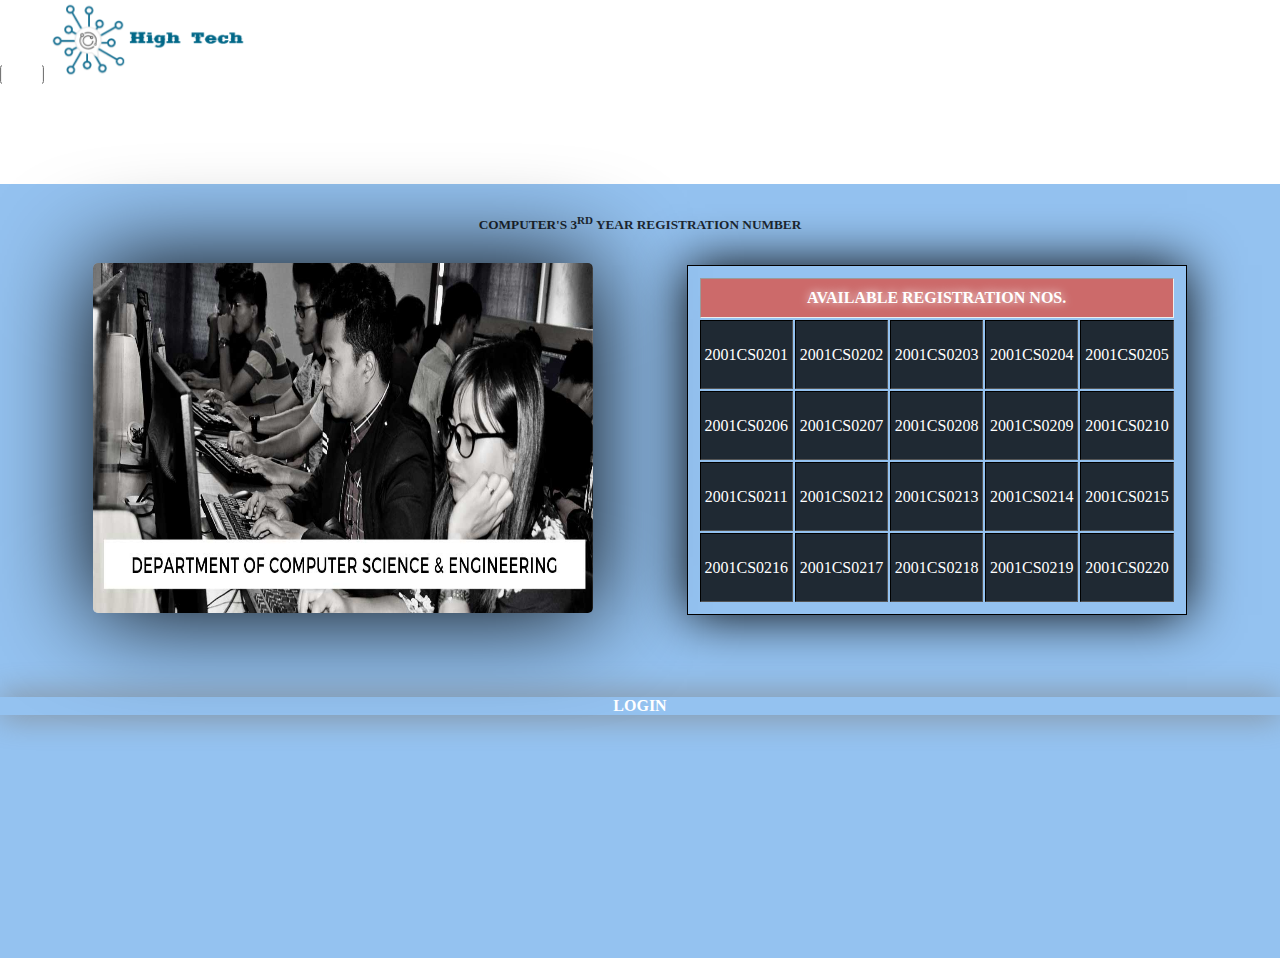
==== Computer.html @ 6d45080b "Newly Updated" ====
<!DOCTYPE html>
<html lang="en">
<head>
    <meta charset="UTF-8">
    <meta http-equiv="X-UA-Compatible" content="IE=edge">
    <meta name="viewport" content="width=device-width, initial-scale=1.0">
    <title>Computer's Department</title>
    <link rel="stylesheet" href="./computer.css">
    <link rel="icon" href="./1.png">
    <!-- CSS only -->
    <link href="https://cdn.jsdelivr.net/npm/bootstrap@5.2.2/dist/css/bootstrap.min.css" rel="stylesheet" integrity="sha384-Zenh87qX5JnK2Jl0vWa8Ck2rdkQ2Bzep5IDxbcnCeuOxjzrPF/et3URy9Bv1WTRi" crossorigin="anonymous">
</head>
<body>
    <header>
        <nav>
            <nav class="navbar navbar-expand-lg bg-dark">
                <div class="container-fluid">
                  <button class="navbar-toggler" type="button" data-bs-toggle="collapse" data-bs-target="#navbarTogglerDemo03" aria-controls="navbarTogglerDemo03" aria-expanded="false" aria-label="Toggle navigation">
                    <span class="navbar-toggler-icon"></span>
                  </button>
                  <a class="navbar-brand" href="./civildepartment.html">
                    <img src="./navbar-2-logo.png" alt="" style="width: 200px;">
                  </a>
                  <div class="collapse navbar-collapse" id="navbarTogglerDemo03">
                    <ul class="navbar-nav me-auto mb-2 mb-lg-0">
                      
                    </ul>
                    <ul class="navbar-nav">
                        <li class="nav-item">
                            <a class="nav-link" aria-current="page" href="./index.html" target="_blank">Home</a>
                          </li>
                          <li class="nav-item">
                            <a class="nav-link" href="./index.html" target="_blank">About Us</a>
                          </li>
                          <li class="nav-item">
                            <a  href="./index.html" class="nav-link" target="_blank">Student's</a>
                          </li>
                          <li class="nav-item">
                            <a href="./index.html" class="nav-link"target="_blank">Teacher's</a>
                          </li>
                          <li class="nav-item">
                            <a href="./index.html" class="nav-link" target="_blank">Contact</a>
                          </li>
                    </ul>
                  </div>
                </div>
              </nav>
        </nav>
    </header>
    <section>
        <caption><h5>Computer's 3<sup>rd</sup> Year Registration Number</h5></caption>
        <div class="table-form">
            <div class="photo">
                <img src="./MTU-Dept-of-Cse.jpg" alt="">
            </div>
            <table border="2px" class="table-format">
                <thead>
                    <tr>
                       <th colspan="5">Available Registration Nos.</th>
                    </tr>
                </thead>
                <tbody>
                    <tr>
                        <td><a href="">2001CS0201</a></td>
                        <td><a href="">2001CS0202</a></td>
                        <td><a href="">2001CS0203</a></td>
                        <td><a href="">2001CS0204</a></td>
                        <td><a href="">2001CS0205</a></td>
                    </tr>
                    <tr>
                        <td><a href="">2001CS0206</a></td>
                        <td><a href="">2001CS0207</a></td>
                        <td><a href="">2001CS0208</a></td>
                        <td><a href="">2001CS0209</a></td>
                        <td><a href="">2001CS0210</a></td>
                    </tr>
                    <tr>
                        <td><a href="">2001CS0211</a></td>
                        <td><a href="">2001CS0212</a></td>
                        <td><a href="">2001CS0213</a></td>
                        <td><a href="">2001CS0214</a></td>
                        <td><a href="">2001CS0215</a></td>
                    </tr>
                    <tr>
                        <td><a href="">2001CS0216</a></td>
                        <td><a href="">2001CS0217</a></td>
                        <td><a href="">2001CS0218</a></td>
                        <td><a href="">2001CS0219</a></td>
                        <td><a href="">2001CS0220</a></td>
                    </tr>
                </tbody>
            </table>
        </div>
        <div class="login-btn">
          <div class="btn btn-danger">
            <a href="./2.Mtu_user_login.html" target="_blank">Login
            </a>
          </div>
        </div>
    </section>
</body>
    <!-- JavaScript Bundle with Popper -->
    <script src="https://cdn.jsdelivr.net/npm/bootstrap@5.2.2/dist/js/bootstrap.bundle.min.js" integrity="sha384-OERcA2EqjJCMA+/3y+gxIOqMEjwtxJY7qPCqsdltbNJuaOe923+mo//f6V8Qbsw3" crossorigin="anonymous"></script>
    <script src="./main.js"></script>
</html>
---- computer.css ----
*
{
    margin: 0%;
    padding: 0%;
    transition: all .5s ease-in 0.5s;
    scroll-behavior: smooth;
}
::selection
{
    background-color: rebeccapurple;
}
/* scroll-bar */
/* ::-webkit-scrollbar
{
    width: 5px;
}
::-webkit-scrollbar-track
{
    background-color: #333;
    border-radius: 1px;
}
::-webkit-scrollbar-thumb
{
    background-color: crimson;
    border-radius: 50px;
} */
/* end of scrollbar */
/* .container-fluid
{
    position: fixed;
    top: 0%;
    z-index: 5;
    background-color: rgb(33, 37, 41);
} */
.navbar-nav a
{
    color: white;
    font-size: 17px;
    cursor: pointer;
    margin: 15px;
}
.navbar-nav a:hover
{
    color: crimson;
    border-top: 2px dotted crimson;
    transition: all .5s ease-in;
    transform: scale(1.1);
}
.navbar-toggler-icon
{
    background-color: white;
    padding: 20px;
    border-radius: 5px;
}
/* table-form */
section
{
    background-color:rgb(148, 194, 240);
    height: 86vh;
}
table
{
    box-shadow: 0px 0px 50px black;
}
.table-form
{
    display: flex;
    flex-direction: row;
    justify-content: space-evenly;
    align-items: center;
}
section h5
{
    text-align: center;
    font-weight: bold;
    text-transform: uppercase;
    color: black;
    opacity: 0.8;
    padding: 30px;
}
.table-form .photo img
{
    width: 600px;
    height: 450px;
    border-radius: 5px;
    box-shadow: 0px 0px 100px black;
    cursor: pointer;
}
.table-form .photo img:hover
{
    transform: scale(0.9);
}
.table-format
{
    width: 600px;
    height: 450px;
    border: 1px solid;
}
.table-format thead tr th
{
    text-align: center;
    padding: 10px;
    font-weight: bold;
    text-transform: uppercase;
    color: white;
    text-shadow: 0px 0px 10px;
    background-color: rgb(204, 106, 106);
}
.table-format tbody 
{
    text-align: center;
}
.table-format tbody tr
{
    border: 1px solid black;
    text-align: center;
    text-transform: uppercase;
    color: white;
    background-color: rgba(0, 0, 0, 0.788);
}
.table-format tbody tr a
{
    text-decoration: none;
    color: white;
}
.table-format tbody tr a:hover
{
    border-bottom: 1px dotted;
    transition: 0.2s all ease;
}
/* login-btn */
.login-btn
{
    text-align: center;
    margin: 5rem auto;
}
.login-btn .btn
{
    box-sizing: border-box;
    box-shadow: 0 0 2rem grey;
}
.login-btn .btn a
{
    color: white;
    text-decoration: none;
    text-transform: uppercase;
    font-weight: bold;
}
.login-btn .btn:hover
{
    transform: scale(1.1);
    transition:  400ms;
}
@media (max-width:1864.98px)
{
    .table-format
    {
        width: 500px;
        height: 350px;
        border: 1px solid;
        padding: 10px;
    }
    .table-format thead tr td
    {
        font-size: 10px;
    }
    .table-form .photo img
    {
        width: 500px;
        height: 350px;
        border-radius: 5px;
        box-shadow: 0px 0px 100px black;
        cursor: pointer;
    }
}
@media (max-width:999.98px)
{
    section
    {
        background-color:rgb(148, 194, 240);
        height: 90vh;
    }
    .table-format
    {
        width: 400px;
        height: 350px;
        border: 1px solid;
    }
    .table-format tbody tr td
    {
        font-size: 10px
    }
    .table-form .photo img
    {
        width: 400px;
        height: 350px;
        border-radius: 5px;
        box-shadow: 0px 0px 100px black;
        cursor: pointer;
    }
}
@media (max-width:799.98px)
{
    section
    {
        background-color:rgb(148, 194, 240);
        height: 84.5vh;
    }
    .table-format
    {
        width: 300px;
        height: 250px;
        border: 1px solid;
    }
    .table-format tbody tr td
    {
        font-size: 10px
    }
    .table-form .photo img
    {
        width: 300px;
        height: 250px;
        border-radius: 5px;
        box-shadow: 0px 0px 100px black;
        cursor: pointer;
    }
}
@media (max-width:599.98px)
{
    .table-form
    {
        display: block;
        text-align: center;
    }
    section
    {
        background-color:rgb(148, 194, 240);
        height: 150vh;
    }
    .table-format
    {
        width: 300px;
        margin: 20px auto;
        height: 250px;
        border: 1px solid;
        
    }
}
@media (max-width:457.98px)
{
    section
    {
        background-color:rgb(148, 194, 240);
        height: 150vh;
    }
}
@media (max-width:303.98px)
{
    section
    {
        background-color:rgb(148, 194, 240);
        height: 100vh;
    }
    .table-format
    {
        width: 50px;
        height: 150px;
        border: 1px solid;
    }
    .table-format thead tr th
    {
        font-size: 10px
    }
    .table-format tbody tr td
    {
        font-size: 8px;
        padding: 5px;
    }
    .table-form .photo img
    {
        width: 200px;
        height: 150px;
        border-radius: 5px;
        box-shadow: 0px 0px 100px black;
        cursor: pointer;
    }
}
@media (max-width:299.98px)
{
    .table-format
    {
        width: 50px;
        height: 150px;
        border: 1px solid;
    }
    .table-format thead tr th
    {
        font-size: 10px
    }
    .table-format tbody tr td
    {
        font-size: 8px;
        padding: 5px;
    }
    .table-form .photo img
    {
        width: 200px;
        height: 150px;
        border-radius: 5px;
        box-shadow: 0px 0px 100px black;
        cursor: pointer;
    }
}
@media (max-width:269.98px)
{
    .table-format
    {
        width: 50px;
        height: 150px;
        border: 1px solid;
    }
    .table-format tbody tr td
    {
        font-size: 7px;
        padding: 2px;
    }
}
@media (max-width:211.98px)
{
    .table-format
    {
        width: 30px;
        height: 150px;
        border: 1px solid;
    }
    .table-format thead tr th
    {
        font-size: 8px
    }
    .table-format tbody tr td
    {
        font-size: 5px;
        padding: 2px;
    }
    .table-form .photo img
    {
        width: 150px;
        height: 150px;
        border-radius: 5px;
        box-shadow: 0px 0px 100px black;
        cursor: pointer;
    }
}
@media (max-width:213.98px)
{
    .navbar-brand img
    {
        width: 150px !important;
    }
}
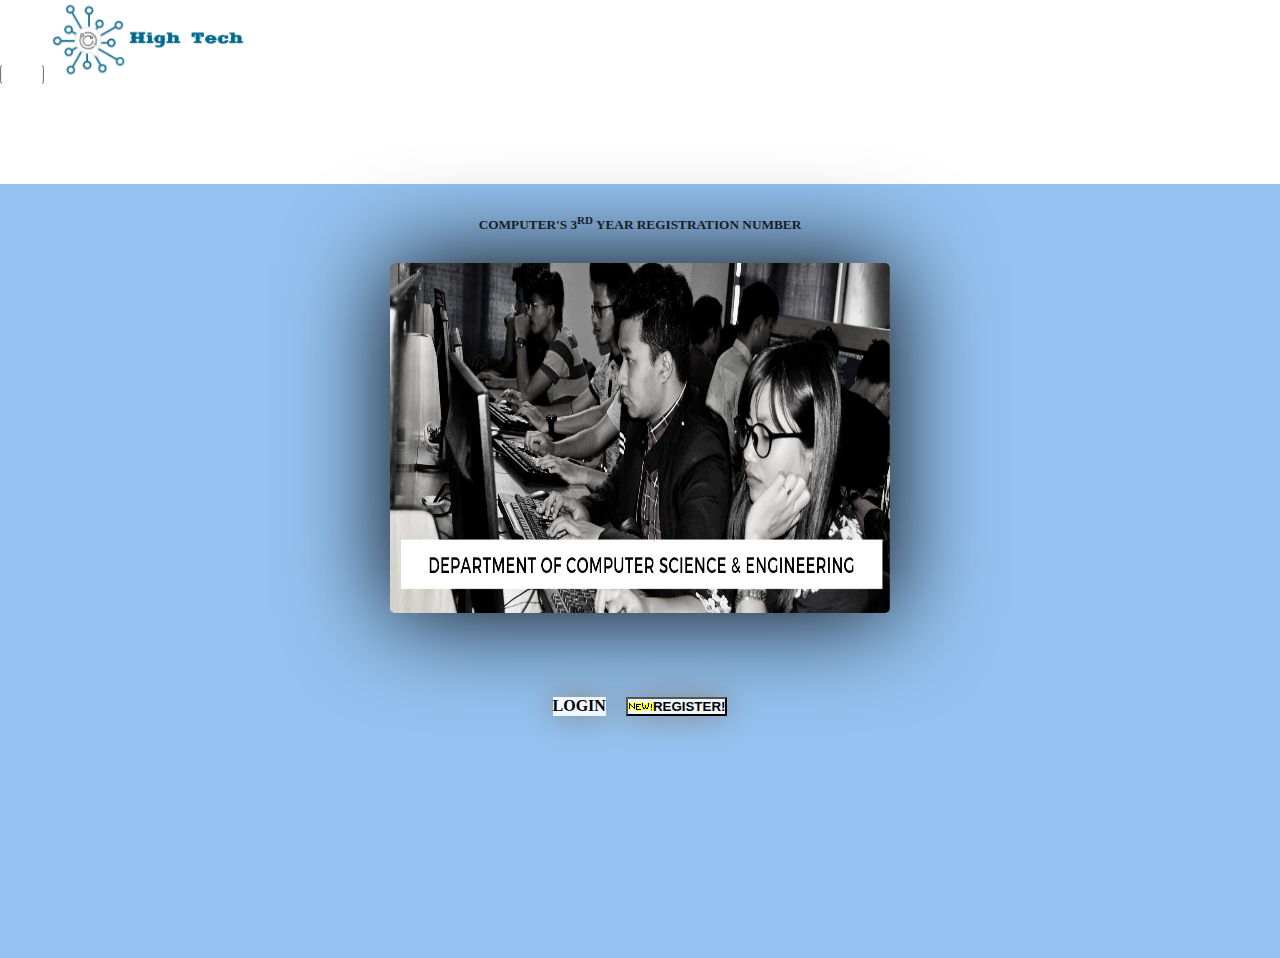
==== commit a1b419e6: "Updated several html files and css" ====
--- a/Computer.html
+++ b/Computer.html
@@ -53,50 +53,16 @@
             <div class="photo">
                 <img src="./MTU-Dept-of-Cse.jpg" alt="">
             </div>
-            <table border="2px" class="table-format">
-                <thead>
-                    <tr>
-                       <th colspan="5">Available Registration Nos.</th>
-                    </tr>
-                </thead>
-                <tbody>
-                    <tr>
-                        <td><a href="">2001CS0201</a></td>
-                        <td><a href="">2001CS0202</a></td>
-                        <td><a href="">2001CS0203</a></td>
-                        <td><a href="">2001CS0204</a></td>
-                        <td><a href="">2001CS0205</a></td>
-                    </tr>
-                    <tr>
-                        <td><a href="">2001CS0206</a></td>
-                        <td><a href="">2001CS0207</a></td>
-                        <td><a href="">2001CS0208</a></td>
-                        <td><a href="">2001CS0209</a></td>
-                        <td><a href="">2001CS0210</a></td>
-                    </tr>
-                    <tr>
-                        <td><a href="">2001CS0211</a></td>
-                        <td><a href="">2001CS0212</a></td>
-                        <td><a href="">2001CS0213</a></td>
-                        <td><a href="">2001CS0214</a></td>
-                        <td><a href="">2001CS0215</a></td>
-                    </tr>
-                    <tr>
-                        <td><a href="">2001CS0216</a></td>
-                        <td><a href="">2001CS0217</a></td>
-                        <td><a href="">2001CS0218</a></td>
-                        <td><a href="">2001CS0219</a></td>
-                        <td><a href="">2001CS0220</a></td>
-                    </tr>
-                </tbody>
-            </table>
         </div>
         <div class="login-btn">
-          <div class="btn btn-danger">
+          <div class="btn">
             <a href="./2.Mtu_user_login.html" target="_blank">Login
             </a>
           </div>
-        </div>
+          <div class="not-registered">
+            <button class="btn">
+              <img src="./new.gif" alt=""><a href="https://forms.gle/F2rMPr11rumVY2c28">Register!</a></button>
+          </div>
     </section>
 </body>
     <!-- JavaScript Bundle with Popper -->
--- a/computer.css
+++ b/computer.css
@@ -7,10 +7,10 @@
 }
 ::selection
 {
-    background-color: rebeccapurple;
+    background-color:rgb(97, 137, 212);
 }
 /* scroll-bar */
-/* ::-webkit-scrollbar
+::-webkit-scrollbar
 {
     width: 5px;
 }
@@ -21,9 +21,9 @@
 }
 ::-webkit-scrollbar-thumb
 {
-    background-color: crimson;
+    background-color:rgb(97, 137, 212);
     border-radius: 50px;
-} */
+}
 /* end of scrollbar */
 /* .container-fluid
 {
@@ -41,10 +41,10 @@
 }
 .navbar-nav a:hover
 {
-    color: crimson;
-    border-top: 2px dotted crimson;
+    color: rgb(97, 137, 212);
+    border-top: 2px dotted rgb(97, 137, 212);
     transition: all .5s ease-in;
-    transform: scale(1.1);
+    transform: scale(1.0);
 }
 .navbar-toggler-icon
 {
@@ -66,7 +66,7 @@
 {
     display: flex;
     flex-direction: row;
-    justify-content: space-evenly;
+    justify-content:center;
     align-items: center;
 }
 section h5
@@ -86,51 +86,12 @@
     box-shadow: 0px 0px 100px black;
     cursor: pointer;
 }
-.table-form .photo img:hover
-{
-    transform: scale(0.9);
-}
-.table-format
-{
-    width: 600px;
-    height: 450px;
-    border: 1px solid;
-}
-.table-format thead tr th
-{
-    text-align: center;
-    padding: 10px;
-    font-weight: bold;
-    text-transform: uppercase;
-    color: white;
-    text-shadow: 0px 0px 10px;
-    background-color: rgb(204, 106, 106);
-}
-.table-format tbody 
-{
-    text-align: center;
-}
-.table-format tbody tr
-{
-    border: 1px solid black;
-    text-align: center;
-    text-transform: uppercase;
-    color: white;
-    background-color: rgba(0, 0, 0, 0.788);
-}
-.table-format tbody tr a
-{
-    text-decoration: none;
-    color: white;
-}
-.table-format tbody tr a:hover
-{
-    border-bottom: 1px dotted;
-    transition: 0.2s all ease;
-}
 /* login-btn */
 .login-btn
 {
+    display: flex;
+    justify-content: center;
+    gap: 20px;
     text-align: center;
     margin: 5rem auto;
 }
@@ -138,10 +99,11 @@
 {
     box-sizing: border-box;
     box-shadow: 0 0 2rem grey;
+    background-color: aliceblue;
 }
 .login-btn .btn a
 {
-    color: white;
+    color: black;
     text-decoration: none;
     text-transform: uppercase;
     font-weight: bold;
@@ -173,27 +135,28 @@
         cursor: pointer;
     }
 }
+@media (max-width:1864.98px)
+{
+    .table-form .photo img
+    {
+        width: 500px;
+        height: 350px;
+        border-radius: 5px;
+        box-shadow: 0px 0px 100px black;
+        cursor: pointer;
+    }
+}
 @media (max-width:999.98px)
 {
     section
     {
         background-color:rgb(148, 194, 240);
-        height: 90vh;
-    }
-    .table-format
+        height: 84.2vh;
+    }
+    .table-form .photo img
     {
         width: 400px;
-        height: 350px;
-        border: 1px solid;
-    }
-    .table-format tbody tr td
-    {
-        font-size: 10px
-    }
-    .table-form .photo img
-    {
-        width: 400px;
-        height: 350px;
+        height: 325px;
         border-radius: 5px;
         box-shadow: 0px 0px 100px black;
         cursor: pointer;
@@ -204,22 +167,12 @@
     section
     {
         background-color:rgb(148, 194, 240);
-        height: 84.5vh;
-    }
-    .table-format
+        height: 84.2vh;
+    }
+    .table-form .photo img
     {
         width: 300px;
         height: 250px;
-        border: 1px solid;
-    }
-    .table-format tbody tr td
-    {
-        font-size: 10px
-    }
-    .table-form .photo img
-    {
-        width: 300px;
-        height: 250px;
         border-radius: 5px;
         box-shadow: 0px 0px 100px black;
         cursor: pointer;
@@ -235,7 +188,7 @@
     section
     {
         background-color:rgb(148, 194, 240);
-        height: 150vh;
+        height: 100vh;
     }
     .table-format
     {
@@ -251,7 +204,7 @@
     section
     {
         background-color:rgb(148, 194, 240);
-        height: 150vh;
+        height: 100vh;
     }
 }
 @media (max-width:303.98px)
@@ -260,21 +213,6 @@
     {
         background-color:rgb(148, 194, 240);
         height: 100vh;
-    }
-    .table-format
-    {
-        width: 50px;
-        height: 150px;
-        border: 1px solid;
-    }
-    .table-format thead tr th
-    {
-        font-size: 10px
-    }
-    .table-format tbody tr td
-    {
-        font-size: 8px;
-        padding: 5px;
     }
     .table-form .photo img
     {
@@ -287,21 +225,6 @@
 }
 @media (max-width:299.98px)
 {
-    .table-format
-    {
-        width: 50px;
-        height: 150px;
-        border: 1px solid;
-    }
-    .table-format thead tr th
-    {
-        font-size: 10px
-    }
-    .table-format tbody tr td
-    {
-        font-size: 8px;
-        padding: 5px;
-    }
     .table-form .photo img
     {
         width: 200px;
@@ -311,37 +234,8 @@
         cursor: pointer;
     }
 }
-@media (max-width:269.98px)
-{
-    .table-format
-    {
-        width: 50px;
-        height: 150px;
-        border: 1px solid;
-    }
-    .table-format tbody tr td
-    {
-        font-size: 7px;
-        padding: 2px;
-    }
-}
 @media (max-width:211.98px)
 {
-    .table-format
-    {
-        width: 30px;
-        height: 150px;
-        border: 1px solid;
-    }
-    .table-format thead tr th
-    {
-        font-size: 8px
-    }
-    .table-format tbody tr td
-    {
-        font-size: 5px;
-        padding: 2px;
-    }
     .table-form .photo img
     {
         width: 150px;
